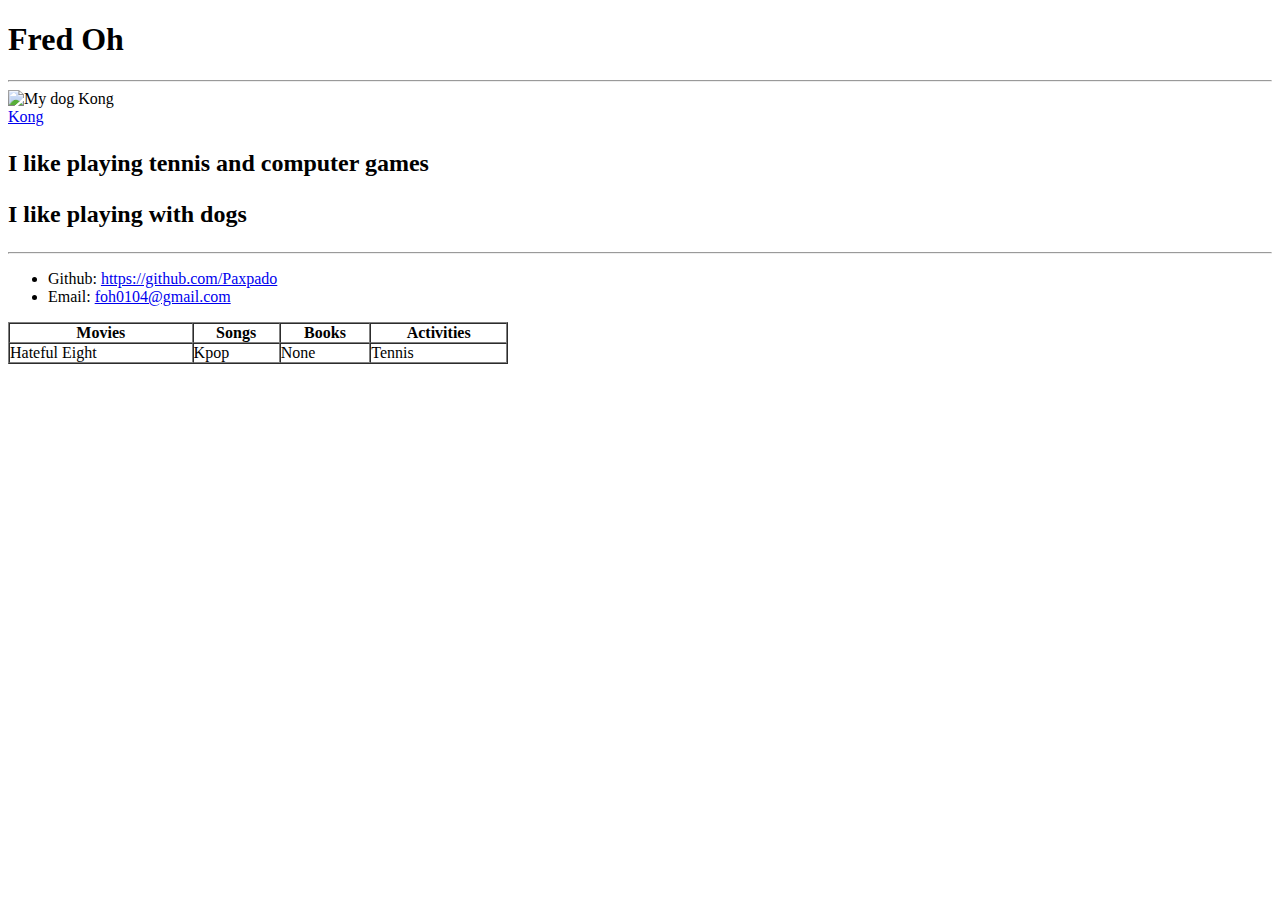
==== index.html @ ab0dcc58 "First Commit" ====
<!DOCTYPE html>
<html lang="en-us">
<head>
  <meta charset="UTF-8">
  <title>Fred Oh</title>
</head>

<body>
  <h1>Fred Oh</h1>
  <hr>
  <img src="IMG_1596.JPG" alt="My dog Kong" width="300" height="200">
  <br>
  <a href="IMG_1596.JPG">Kong</a>
  <br>
  <h2>
    <p>
      I like playing tennis and computer games
    </p>
    <p>
      I like playing with dogs
    </p>
  </h2>
  <hr>
  <ul>
    <li>Github: 
      <a href="https://github.com/Paxpado">https://github.com/Paxpado</a>
    </li>
    <li>Email:
      <a href="foh0104@gmail.com">foh0104@gmail.com</a>
    </li>
  </ul>

  <table border="1" cellpadding="0" cellspacing="0" width="500px">
    <thead>
        <tr>
            <th>Movies</th>
            <th>Songs</th>
            <th>Books</th>
            <th>Activities</th>
        </tr>
    </thead>
    <tbody>
        <tr>
            <td>Hateful Eight</td>
            <td>Kpop</td>
            <td>None</td>
            <td>Tennis</td>
        </tr>
</body>

</html>
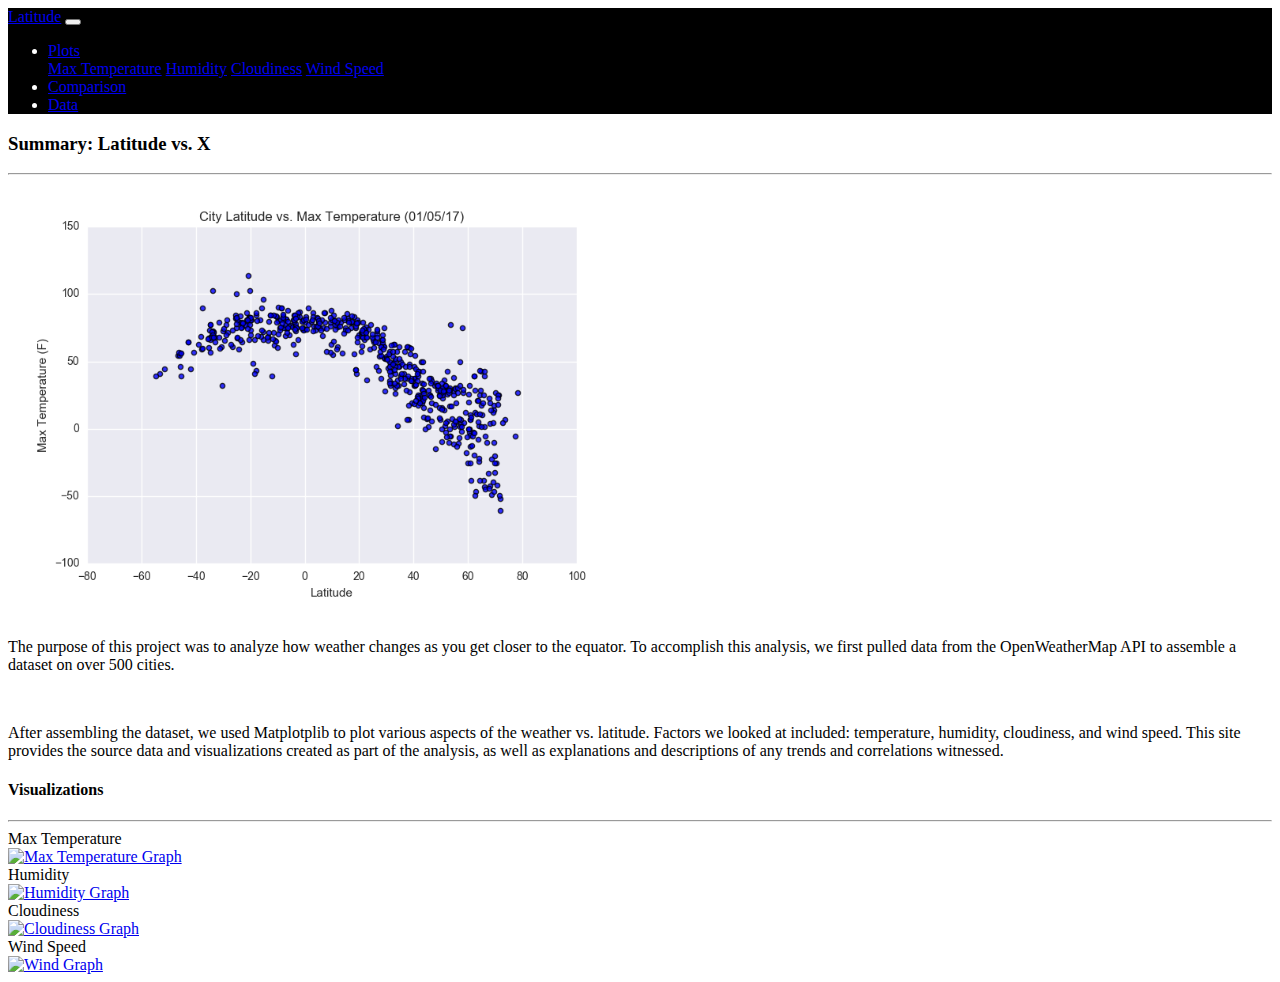
==== commit ef1f58a2: "Github Publishing (Homework)" ====
--- a/index.html
+++ b/index.html
@@ -1,51 +1,101 @@
 <!DOCTYPE html>
-<html lang="en-us">
+<html lang="en">
 <head>
-  <meta charset="UTF-8">
-  <title>Fred Oh</title>
+    <meta charset="UTF-8">
+    <meta http-equiv="X-UA-Compatible" content="IE=edge">
+    <meta name="viewport" content="width=device-width, initial-scale=1.0">
+    <title>Weather</title>
+    <link href="https://cdn.jsdelivr.net/npm/bootstrap@5.1.3/dist/css/bootstrap.min.css" rel="stylesheet" integrity="sha384-1BmE4kWBq78iYhFldvKuhfTAU6auU8tT94WrHftjDbrCEXSU1oBoqyl2QvZ6jIW3" crossorigin="anonymous">    <link rel="stylesheet" href="style.css">
+    <script src="https://cdn.jsdelivr.net/npm/bootstrap@5.1.3/dist/js/bootstrap.bundle.min.js" integrity="sha384-ka7Sk0Gln4gmtz2MlQnikT1wXgYsOg+OMhuP+IlRH9sENBO0LRn5q+8nbTov4+1p" crossorigin="anonymous"></script>
 </head>
+<body>
+    <nav class="navbar navbar-expand-lg navbar-dark bg-dark">
+        <a class="navbar-brand h1" href="index.html">Latitude</a>
+        <button class="navbar-toggler" type="button" data-bs-toggle="collapse" data-bs-target="#navbarNavDropdown" aria-controls="navbarNavDropdown" aria-expanded="false" aria-label="Toggle navigation">
+            <span class="navbar-toggler-icon"></span>
+        </button>
 
-<body>
-  <h1>Fred Oh</h1>
-  <hr>
-  <img src="IMG_1596.JPG" alt="My dog Kong" width="300" height="200">
-  <br>
-  <a href="IMG_1596.JPG">Kong</a>
-  <br>
-  <h2>
-    <p>
-      I like playing tennis and computer games
-    </p>
-    <p>
-      I like playing with dogs
-    </p>
-  </h2>
-  <hr>
-  <ul>
-    <li>Github: 
-      <a href="https://github.com/Paxpado">https://github.com/Paxpado</a>
-    </li>
-    <li>Email:
-      <a href="foh0104@gmail.com">foh0104@gmail.com</a>
-    </li>
-  </ul>
-
-  <table border="1" cellpadding="0" cellspacing="0" width="500px">
-    <thead>
-        <tr>
-            <th>Movies</th>
-            <th>Songs</th>
-            <th>Books</th>
-            <th>Activities</th>
-        </tr>
-    </thead>
-    <tbody>
-        <tr>
-            <td>Hateful Eight</td>
-            <td>Kpop</td>
-            <td>None</td>
-            <td>Tennis</td>
-        </tr>
+        <div class="collapse navbar-collapse justify-content-end" id="navbarNavDropdown">
+            <ul class="navbar-nav">
+                <li class="nav-item dropdown">
+                    <a class="nav-link dropdown-toggle active" href="#" id="navbarDropdownMenuLink" role="button" data-bs-toggle="dropdown" aria-expanded="false">
+                    Plots
+                    </a>
+                    <div class="dropdown-menu" aria-labelledby="navbarDropdownMenuLink">
+                        <a class="dropdown-item" href="Resources/visualizations/temp.html">Max Temperature</a>
+                        <a class="dropdown-item" href="Resources/visualizations/humidity.html">Humidity</a>
+                        <a class="dropdown-item" href="Resources/visualizations/cloud.html">Cloudiness</a>
+                        <a class="dropdown-item" href="Resources/visualizations/wind.html">Wind Speed</a>
+                    </div>
+                </li>
+                <li class="nav-item">
+                    <a class="nav-link active" aria-current="page" href="Resources/visualizations/comparison.html">Comparison</a>
+                </li>
+                <li class="nav-item">
+                    <a class="nav-link active" href="Resources/visualizations/data.html">Data</a>
+                </li>
+            </ul>
+        </div>
+    </nav>
+    <div class="container">
+        <div class="row">
+            <div class="col-lg-7 col-md-6">
+                <div class="box">
+                    <h3 class="title">Summary: Latitude vs. X</h3>
+                    <hr>
+                    <img src="Resources/assets/Fig1.png" class="front float-start" alt="City Latitude vs. X">
+                    <p>The purpose of this project was to analyze how weather changes as you get closer to the equator. 
+                        To accomplish this analysis, we first pulled data from the OpenWeatherMap API to assemble a dataset on over 500 cities.
+                    </p>
+                    <br>
+                    <p>After assembling the dataset, we used Matplotplib to plot various aspects of the weather vs. latitude. 
+                        Factors we looked at included: temperature, humidity, cloudiness, and wind speed. 
+                        This site provides the source data and visualizations created as part of the analysis, 
+                        as well as explanations and descriptions of any trends and correlations witnessed.
+                    </p>
+                </div>
+            </div>
+            <div class="col-lg-5 col-md-6">
+                <div class="box">
+                    <h4 class="title">Visualizations</h4>
+                    <hr>
+                    <div class="container">
+                        <div class="row">
+                            <div class="col-lg-6">
+                                <div class="title">Max Temperature</div>
+                                <a href="Resources/visualizations/temp.html">
+                                <img class="panel" src="resources/assets/Fig1.png" 
+                                alt="Max Temperature Graph">
+                                </a>
+                            </div>
+                            <div class="col-lg-6">
+                                <div class="title">Humidity</div>
+                                <a href="Resources/visualizations/humidity.html">
+                                <img class="panel" src="resources/assets/Fig2.png" 
+                                alt="Humidity Graph">
+                                </a>
+                            </div>
+                        </div>
+                        <div class="row">
+                            <div class="col-lg-6">
+                                <div class="title">Cloudiness</div>
+                                <a href="Resources/visualizations/cloud.html">
+                                <img class="panel" src="resources/assets/Fig3.png" 
+                                alt="Cloudiness Graph">
+                                </a>
+                            </div>
+                            <div class="col-lg-6">
+                                <div class="title">Wind Speed</div>
+                                <a href="Resources/visualizations/wind.html">
+                                <img class="panel" src="resources/assets/Fig4.png" 
+                                alt="Wind Graph">
+                                </a>
+                            </div>
+                        </div>
+                    </div>
+                </div>
+            </div>
+        </div>
+    </div>
 </body>
-
 </html>
--- a/style.css
+++ b/style.css
@@ -0,0 +1,21 @@
+img{
+  max-width: 100%;
+  height: auto;
+  }
+
+.front{
+  width: 50%;
+  height: 50%;
+}
+
+.navbar{
+  background-color: black;
+}
+
+.navbar .navbar-brand:hover{
+  color: white;
+}
+
+.navbar{
+  color: white;
+}